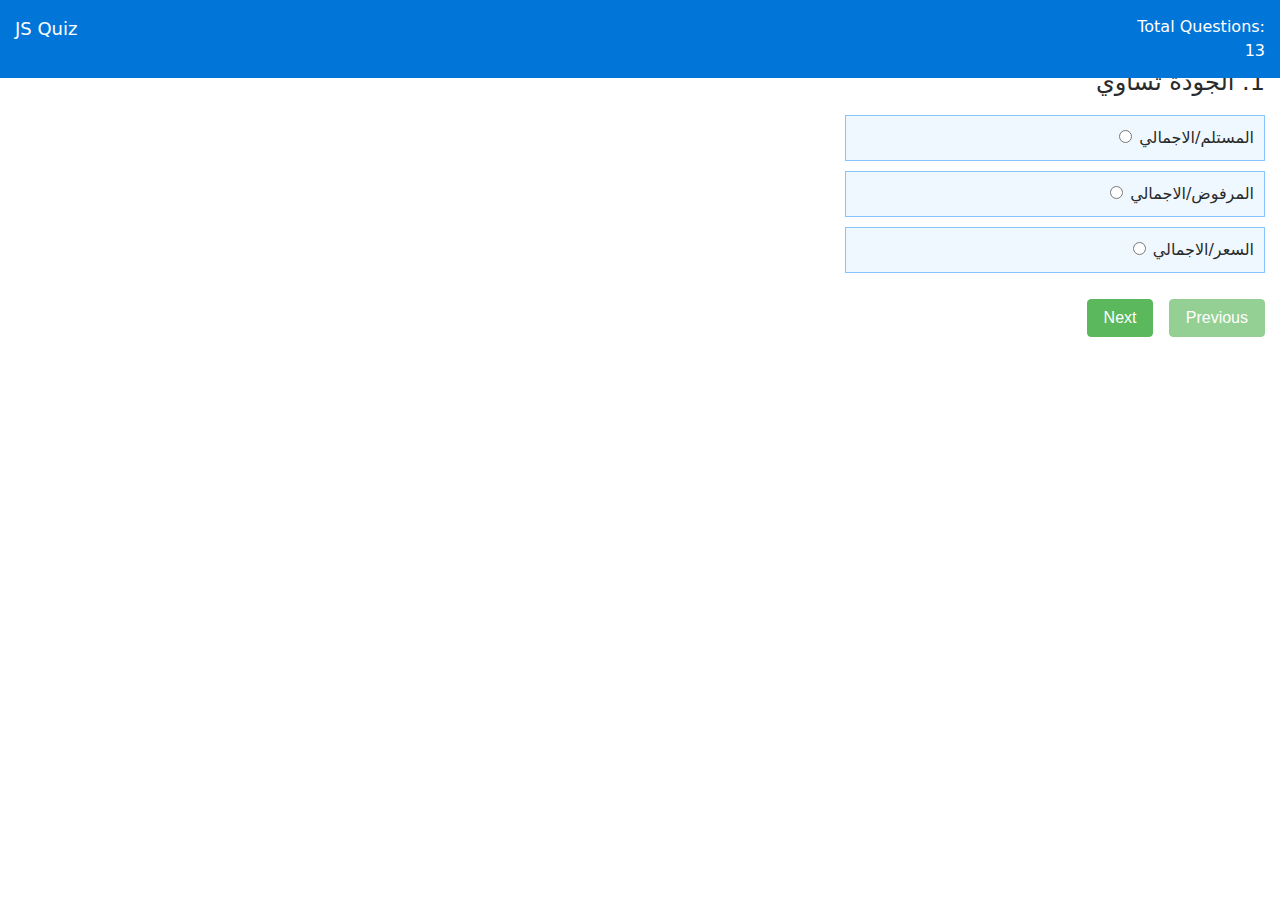
==== quiz- him/adara.html @ 396a8c5f "Add files via upload" ====
<!DOCTYPE html>
<html lang="en">
<head>
<meta charset="UTF-8">
<meta http-equiv="X-UA-Compatible" content="IE=edge">
<meta name="viewport" content="width=device-width, initial-scale=1.0">
<title>Quiz_أدارة اللوجيستيات</title>
<!-- <link rel="stylesheet" href="style1.css"> -->

<!-- <link rel="stylesheet" href="https://cdnjs.cloudflare.com/ajax/libs/font-awesome/4.7.0/css/font-awesome.css"> -->
<link rel="stylesheet" href="font-awesome.css">

<!-- <link rel="stylesheet" href="https://cdnjs.cloudflare.com/ajax/libs/twitter-bootstrap/4.0.0-alpha.6/css/bootstrap.min.css"> -->
<link rel="stylesheet" href="bootstrap.min.css">
<style>

    .content {
margin-top: 54px;
}
.header {
padding: 15px;
position: fixed;
top: 0;
width: 100%;
z-index: 9999;
}
.left-title {
width: 80px;
color: #fff;
font-size: 18px;
float: left;
}
.right-title {
width: 150px;
text-align: right;
float: right;
color: #fff;
}
.quiz-body {
margin-top: 15px;
padding-bottom: 50px;
direction: rtl;
}
.option-block-container {
margin-top: 20px;
max-width: 420px;
}
.option-block {
padding: 10px;
background: aliceblue;
border: 1px solid #84c5fe;
margin-bottom: 10px;
cursor: pointer;
}
.result-question {
font-weight: bold;
}
.c-wrong {
margin-left: 20px;
color: #ff0000;
}
.c-correct {
margin-left: 20px;
color: green;
}
.last-row {
border-bottom: 1px solid #ccc;
padding-bottom: 25px;
margin-bottom: 25px;
}
.res-header {
border-bottom: 1px solid #ccc;
margin-bottom: 15px;
padding-bottom: 15px;
}
</style>
</head>
<body>
<header class="header bg-primary">
<div class="left-title">JS Quiz</div>
<div class="right-title">Total Questions: <span id="tque"></span></div>
<div class="clearfix"></div>
</header>
<div class="content">
    <div>


    </div>
<div class="container-fluid">
<div class="row">
<div class="col-sm-12">
<div id="result" class="quiz-body">
<form name="quizForm" onSubmit="">
<fieldset class="form-group">
<h4><span id="qid">1.</span> <span id="question"></span></h4>
<div class="option-block-container" id="question-options">
</div> <!-- End of option block -->
</fieldset>
<button name="previous" id="previous" class="btn btn-success">Previous</button>
&nbsp;
<button name="next" id="next" class="btn btn-success">Next</button>
</form>
</div>
</div> <!-- End of col-sm-12 -->
</div> <!-- End of row -->
</div> <!-- ENd of container fluid -->
</div> <!-- End of content -->
<script src="jquery-3.6.0.min.js"></script>

<script src="https://cdnjs.cloudflare.com/ajax/libs/twitter-bootstrap/4.0.0-alpha.6/js/bootstrap.min.js"></script>
<script src="bootstrap.min.js"></script>

<script>
/* Created and coded by Abhilash Narayan */
/* Quiz source: w3schools.com */
input=document.querySelector("input")

var quiz = {
"JS": [
{
"id": 1,
"question": "الجودة تساوي",
"options": [
{
"a": "المستلم/الاجمالي",
"b": "المرفوض/الاجمالي",
"c": "السعر/الاجمالي",

}
 ],
 "answer": "المستلم/الاجمالي",
"score": 0,
"status": ""
 },
{
"id": 2,
"question": "سرعة التسليم",
"options": [
{
"a": "السعر/الاجمالي",
"b": "المستلم في الموعد/الاجمالي",
"c": "لا شئ مماسبق"
}
],
"answer": "المستلم في الموعد/الاجمالي",
"score": 0,
"status": ""
},
{
"id": 3,
"question": "السعر يساوي",
"options": [
{
"a": "أعلي سعر / سعر المورد",
"b": "كمسة / سعر لمورد",
"c": "أقل سعر / سعر المورد"
}
],
"answer": "أقل سعر / سعر المورد",
"score": 0,
"status": ""
},
{
"id": 4,
"question": "المادة الخام هي المواد التي لم يسبق عليها اي عملية انتاجية مثل (القطن)",
"options": [
{
"a": "صح",
"b": "خطأ"
}
],
"answer": "صح",
"score": 0,
"status": ""
},
{
"id": 5,
"question": "المواد لنصف المصنعة هي المواد الي قام عليها بعض عمليات الانتاج وهي غير صالحة الاستخدام",
"options": [
{
"a": "صح",
"b": "خطأ"
}
],
"answer": "صح",
"score": 0,
"status": ""
},
{
"id": 6,
"question": "المواد المساعدة هي المواد التي تسهل العملية الانتاجية مثل(الزيوت)",
"options": [
{
"a": "صح",
"b": "خطأ"
}
],
"answer": "صح",
"score": 0,
"status": ""
},
{
"id": 7,
"question": "المواد الاستخدامية هي المواد التي تستخدم مباشرة",
"options": [
{
"a": "صح",
"b": "خطأ"
}
],
"answer": "صح",
"score": 0,
"status": ""
},
{
"id": 8,
"question": "مخالفات الانتاج هي مواد تالفة او نصف تالفة يتم استخدامها مرة واحدة او يعاد تصنيعها ",
"options": [
{
"a": "صح",
"b": "خطأ"
}
],
"answer": "صح",
"score": 0,
"status": ""
},
{
"id": 9,
"question": "بواقي الانتاج هي كمية زادت حجم طلبية الانتاج يتم تخزينها لأستخدامها مرة اخري",
"options": [
{
"a": "صح",
"b": "خطأ"
}
],
"answer": "صح",
"score": 0,
"status": ""
},
{
"id": 10,
"question": "ادارة اللوجيستيات هي المسئولة عن نقل من مرحلة  الانتاج الي مرحلة الاستهلاك",
"options": [
{
"a": "صح",
"b": "خطأ"
}
],
"answer": "صح",
"score": 0,
"status": ""
},
{
"id": 11,
"question": "ادارة اللوجيستيات وسلاسل الامداد هي المسئؤلة عن التكامل بين الموردين والمصنعين",
"options": [
{
"a": "صح",
"b": "خطأ"
}
],
"answer": "صح",
"score": 0,
"status": ""
},
{
"id": 12,
"question": "انواع المواد  ؟",
"options": [
{
"a": "مواد خام",
"b": "مواد مصنعة",
"c":"بواقي مخلفات",
"d":"كل ماسيق",
}
],
"answer": "كل ماسيق",
"score": 0,
"status": ""
},
{
"id": 13,
"question": "انواع المواد  ؟",
"options": [
{
"a": "مواد نصف مصنعة",
"b": "بواقي انتاج",
"c":"مواد استخدامية",
"d":"كل ماسيق",
}
],
"answer": "كل ماسيق",
"score": 0,
"status": ""
},

]
}


var quizApp = function () {
this.score = 0;
this.qno = 1;
this.currentque = 0;
var totalque = quiz.JS.length;
this.displayQuiz = function (cque) {
this.currentque = cque;
if (this.currentque < totalque) {
$("#tque").html(totalque);
$("#previous").attr("disabled", false);
$("#next").attr("disabled", false);
$("#qid").html(quiz.JS[this.currentque].id + '.');
$("#question").html(quiz.JS[this.currentque].question);
$("#question-options").html("");
for (var key in quiz.JS[this.currentque].options[0]) {
if (quiz.JS[this.currentque].options[0].hasOwnProperty(key)) {
$("#question-options").append(
"<div class='form-check option-block'>" +
"<label style='direction:ltr;' class='form-check-label'>" +
"<input  type='radio' class='form-check-input' name='option' id='q" + key + "' value='" + quiz.JS[this.currentque].options[0][key] + "'><span id='optionval'>" +
quiz.JS[this.currentque].options[0][key] +
"</span></label>"
);
}
}
}
if (this.currentque <= 0) {
$("#previous").attr("disabled", true);
}
if (this.currentque >= totalque) {
$('#next').attr('disabled', true);
for (var i = 0; i < totalque; i++) {
this.score = this.score + quiz.JS[i].score;
}
return this.showResult(this.score);
}
}
this.showResult = function (scr) {
$("#result").addClass('result');
$("#result").html("<h1 class='res-header'>Total Score: &nbsp;" + scr + '/' + totalque + "</h1>");
for (var j = 0; j < totalque; j++) {
var res;
if (quiz.JS[j].score == 0) {
res = '<span class="wrong">' + quiz.JS[j].score + '</span><i class="fa fa-remove c-wrong"></i>';
} else {
res = '<span class="correct">' + quiz.JS[j].score + '</span><i class="fa fa-check c-correct"></i>';
}
$("#result").append(
'<div class="result-question"><span>Q ' + quiz.JS[j].id + '</span> &nbsp;' + quiz.JS[j].question + '</div>' +
'<div><b>Correct answer:</b> &nbsp;' + quiz.JS[j].answer + '</div>' +
'<div class="last-row"><b>Score:</b> &nbsp;' + res +
'</div>'
);
}
}
this.checkAnswer = function (option) {
var answer = quiz.JS[this.currentque].answer;
option = option.replace(/</g, "&lt;") //for <
option = option.replace(/>/g, "&gt;") //for >
option = option.replace(/"/g, "&quot;")
if (option == quiz.JS[this.currentque].answer) {
if (quiz.JS[this.currentque].score == "") {
quiz.JS[this.currentque].score = 1;
quiz.JS[this.currentque].status = "correct";
}
} else {
quiz.JS[this.currentque].status = "wrong";
}
}
this.changeQuestion = function (cque) {
this.currentque = this.currentque + cque;
this.displayQuiz(this.currentque);
}
}
var jsq = new quizApp();
var selectedopt;
$(document).ready(function () {
jsq.displayQuiz(0);
$('#question-options').on('change', 'input[type=radio][name=option]', function (e) {
//var radio = $(this).find('input:radio');
$(this).prop("checked", true);
selectedopt = $(this).val();
});
});
$('#next').click(function (e) {
e.preventDefault();
if (selectedopt) {
jsq.checkAnswer(selectedopt);
}
jsq.changeQuestion(1);
});
$('#previous').click(function (e) {
e.preventDefault();
if (selectedopt) {
jsq.checkAnswer(selectedopt);
}
jsq.changeQuestion(-1);
});
</script>
</body>
</html>
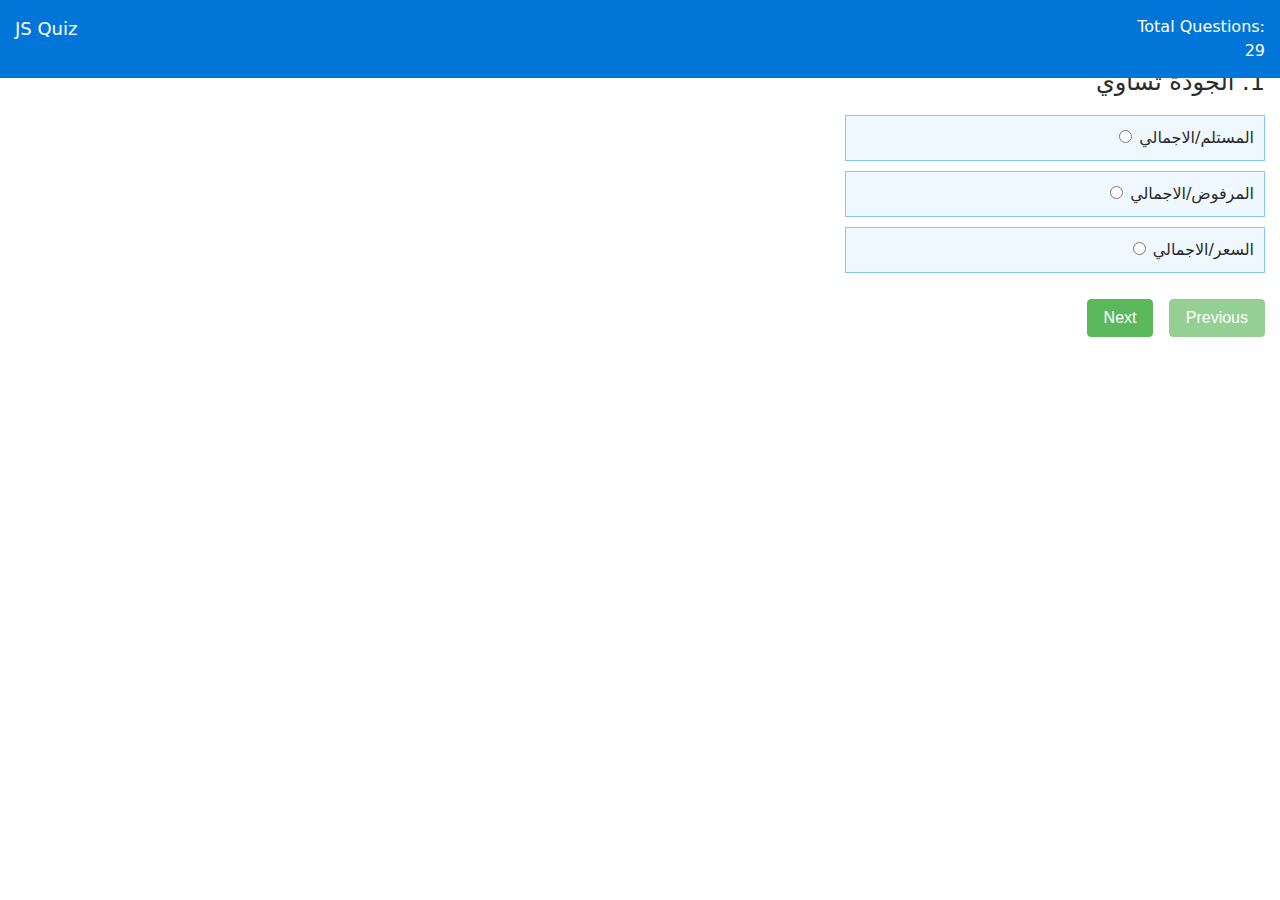
==== commit 07456b32: "Update adara.html" ====
--- a/quiz- him/adara.html
+++ b/quiz- him/adara.html
@@ -294,7 +294,229 @@
 "score": 0,
 "status": ""
 },
-
+{
+"id": 14,
+"question": "أهداف إدارة اللوجستيات وسلاسل الأمداد.....",
+"options": [
+{
+"a":"تحسين الجودة ",
+"b":"زيادة الكفاء",
+"c":"تخفيض التكاليف",
+"d":"كل ماسبق",
+}
+
+],
+"answer": "كل ماسيق",
+"score": 0,
+"status": ""
+},
+{
+"id": 15,
+"question": "بقصد به تلبية احتياجات الاحتياجات المتجددة والمتغيرة للمنظمة القائمة بالشراء. ",
+"options": [
+{
+"a":"إدارة اللوجستيات ",
+"b":"مصادرالتوريد(الموردون)",
+"c":"التقييم",
+}
+
+],
+"answer": "مصادرالتوريد(الموردون)",
+"score": 0,
+"status": ""
+},
+{
+"id": 16,
+"question": "من مراحل اختيار مصادر التوريد.....",
+"options": [
+{
+"a":"حصرالموردين",
+"b":"التقييم",
+"c":"المفاوضات",
+"d":"تنمية العلاقات",
+"e":"كل ماسبق"
+}
+
+],
+"answer": "كل ماسبق",
+"score": 0,
+"status": ""
+},
+{
+"id": 17,
+"question": "من سياسات التعامل مع مصادرالتوريد",
+"options": [
+{
+"a":"سياسة المبادلة",
+"b":"سياسةالتعامل مع المصادر المحلية ",
+"c":"كل ماسبق",
+
+}
+
+],
+"answer": "كل ماسبق",
+"score": 0,
+"status": ""
+},
+{
+"id": 18,
+"question": "من عوامل المفاضلة بين مصادر التوريد تحديد مجموعة المعايير التي سيتم علي أساسها تفضيل المورد عن باقي الموردين",
+"options": [
+{
+"a":"صح",
+"b":"خطأ",
+}
+],
+"answer": "صح",
+"score": 0,
+"status": ""
+},
+{
+"id": 19,
+"question": ".أذا قام المورد بتسليم 20 شحنة فقط في مواعيدها من اجمالي الشحنات التي أرسلت.وعند الفرز تم قبول 30 شحنة فقط منهم.ولقد تم التوريد علي اساس السعر 10 جنيها للوحدة وأقل سعر هو 5 جنيها.واذا علمت بأن التوزيع النقاط كالتالي: 30 للتسليم 40 للجودة 20 للسعر فأن أجمالي النقاط يساوي",
+"options": [
+{
+"a":"50",
+"b":"55",
+"c":"30",
+}
+],
+"answer": "55",
+"score": 0,
+"status": ""
+},
+{
+"id": 20,
+"question": ".أذا قام المورد بتسليم 50 شحنة وتأخر في تسليم 10 شحنات عن المواعيد المتفق عليها.وعند الفرز تم رفض 5 شحنات  منهم.ولقد تم التوريد علي اساس السعر 20 جنيها للوحدة وأقل سعر هو 5 جنيها.واذا علمت بأن التوزيع النقاط كالتالي: 30 للتسليم 40 للجودة 20 للسعر فأن أجمالي النقاط يساوي",
+"options": [
+{
+"a":"45",
+"b":"70",
+"c":"65",
+}
+],
+"answer": "65",
+"score": 0,
+"status": ""
+},
+{
+"id": 21,
+"question": "تشير بواقي الأتتاج إلى المواد التي قد تكون تالفة أو نصف تالفة و يمكن بيعها لورش أخري أومصانع الأعادة تصنيعها.",
+"options": [
+{
+"a":"صح",
+"b":"خطأ",
+}
+],
+"answer": "خطأ",
+"score": 0,
+"status": ""
+},
+{
+"id": 22,
+"question": "يعتبر خفض التكاليف من أبرز وأهم أهداف الأعمال اللوجيستية.",
+"options": [
+{
+"a":"صح",
+"b":"خطأ",
+}
+],
+"answer": "صح",
+"score": 0,
+"status": ""
+},
+{
+"id": 23,
+"question": "تحقيق الحد الأدني من المخزون ليس من أهداف الأعمال اللوجيستية.",
+"options": [
+{
+"a":"صح",
+"b":"خطأ",
+}
+],
+"answer": "خطأ",
+"score": 0,
+"status": ""
+},
+{
+"id": 24,
+"question": "تساهم ادارة اللوجيستيات وسلاسل الأمداد في دعم الأدارة الانتاج من خلال توفير الأمدادات بالمواصفات الفنية وبالتوقيت المناسب وحسب خطط و برامج الأنتاج. ",
+"options": [
+{
+"a":"صح",
+"b":"خطأ",
+}
+],
+"answer": "صح",
+"score": 0,
+"status": ""
+},
+{
+"id": 25,
+"question": " تقتصر مراحل أختيار مصدرالتوريد المستهدف علي حصر الموردين والتفاوض معهم.",
+"options": [
+{
+"a":"صح",
+"b":"خطأ",
+}
+],
+"answer": "خطأ",
+"score": 0,
+"status": ""
+},
+{
+"id": 26,
+"question": "تفضل سياسة شراء من المنتج أذا كانت الكمية المشتراة صغيرة.",
+"options": [
+{
+"a":"صح",
+"b":"خطأ",
+}
+],
+"answer": "خطأ",
+"score": 0,
+"status": ""
+},
+{
+"id": 27,
+"question": "تعتبر الجودة و التكلفة والتسليم في الموعد المحدد من أهم عوامل  المفاضلة بين الموردين",
+"options": [
+{
+"a":"صح",
+"b":"خطأ",
+}
+],
+"answer": "صح",
+"score": 0,
+"status": ""
+},
+{
+"id": 28,
+"question": "تشير سياسة الأولوية الي أعطاء المنظمة القائمة بالشراء الأولوية في التعامل لمصادر التوريد التي تشتري منتجاتها(العميل=المورد)",
+"options": [
+{
+"a":"صح",
+"b":"خطأ",
+}
+],
+"answer": "صح",
+"score": 0,
+"status": ""
+},
+{
+"id": 29,
+"question": ".أذا قام المورد بتسليم 40 شحنة لشركة تم أستلام 20 شحنة في الموعد.وعند الفرز تم قبول 30 شحنة فقط منهم.ولقد تم التوريد علي اساس السعر 10 جنيها للوحدة وأقل سعر 5 جنيهات.واذا علمت بأن التوزيع النقاط كالتالي: 30 للتسليم 40 للجودة 20 للسعر فأن أجمالي النقاط يساوي",
+"options": [
+{
+"a":"50",
+"b":"55",
+"c":"30",
+}
+],
+"answer": "55",
+"score": 0,
+"status": ""
+},
 ]
 }
 
@@ -399,4 +621,4 @@
 });
 </script>
 </body>
-</html>+</html>
